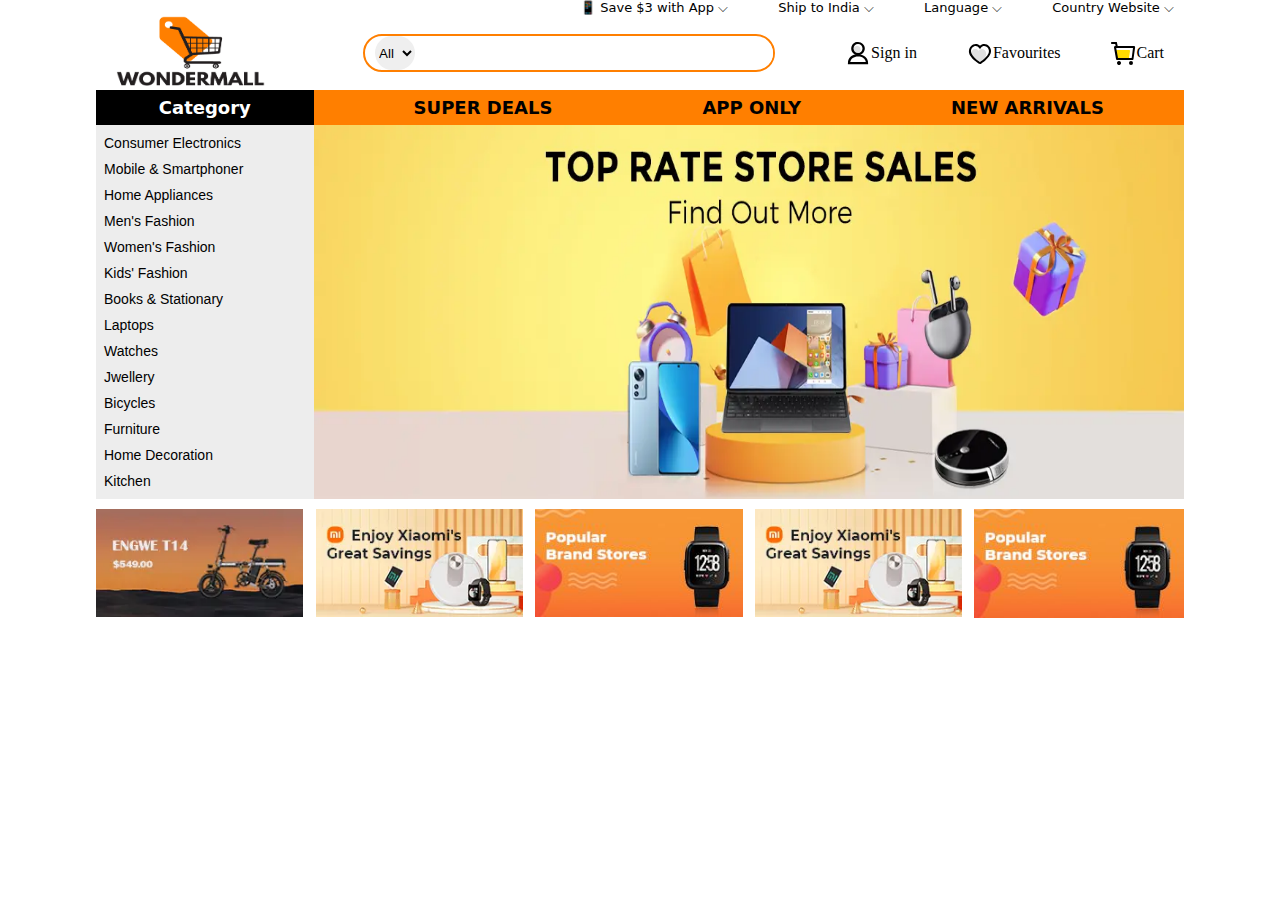
==== index.html @ 83adcda5 "Merge pull request #11 from anonymous10062002/day-2" ====
<!DOCTYPE html>
<html lang="en">
<head>
    <meta charset="UTF-8">
    <meta http-equiv="X-UA-Compatible" content="IE=edge">
    <meta name="viewport" content="width=device-width, initial-scale=1.0">
    <title>Wondermall</title>
    <link rel="stylesheet" href="index.css">
</head>
<body>
    <div class="container">
        <!-- header part -->
        <div class="header">
            <div class="headlist">
                <ul>
                    <li> &#128241;  Save $3 with App &#9013;</li>
                    <li>Ship to India &#9013;</li>
                    <li>Language &#9013;</li>
                    <li>Country Website &#9013;</li>
                </ul>
            </div>
            <div class="headentry">
                <div class="logo">
                    <img src="images/Wondermall.png" alt="logo">
                </div>
                <div class="right">
                    <div class="search">
                        <select id="filter">
                            <option value="">All</option>
                            <option value="Laptop">Laptop</option>
                            <option value="Mobile">Mobile</option>
                            <option value="Speakers">Speakers</option>
                          </select>
                          <span class="searchitem"><input type="text"></span>
                    </div>
                    <div class="userthings" id="ut1">
                        <img src="images/User icon.png" alt="user"><span>Sign in</span>
                    </div>
                    <div class="userthings" id="ut2">
                        <img src="images/Heart icon.png" alt="favourites"><span>Favourites</span>
                    </div>
                    <div class="userthings" id="ut3">
                        <img src="images/Cart icon.png" alt="cart"><span>Cart</span>
                    </div>
                </div>
            </div>
            <div class="navhead">
                <div class="category">Category</div>
                <div class="navbar">
                    <nav>
                        <a  id="nav1" href="">SUPER DEALS</a>
                        <a href="">APP ONLY</a>
                        <a href="">NEW ARRIVALS</a>
                    </nav>
                </div>
            </div>
        </div>
        <!-- slider left right part -->
        <div class="slider">
            <div class="leftslider">
                <ul id="catlist">
                    <li>Consumer Electronics</li>
                    <li>Mobile & Smartphoner</li>
                    <li>Home Appliances</li>
                    <li>Men's Fashion</li>
                    <li>Women's Fashion</li>
                    <li>Kids' Fashion</li>
                    <li>Books & Stationary</li>
                    <li>Laptops</li>
                    <li>Watches</li>
                    <li>Jwellery</li>
                    <li>Bicycles</li>
                    <li>Furniture</li>
                    <li>Home Decoration</li>
                    <li>Kitchen</li>
                </ul>
            </div>
            <div class="rightslider">
                <img src="images/slider1.webp" alt="slider1">
            </div>
        </div>
        <!-- slider bottom part -->
        <div class="sliderbottom">
            <div><img src="images/sliderbottom1.webp" alt="image"></div>
            <div><img src="images/sliderbottom3.webp" alt="image"></div>
            <div><img src="images/sliderbottom2.jpg" alt="image"></div>
            <div><img src="images/sliderbottom3.webp" alt="image"></div>
            <div><img src="images/sliderbottom2.jpg" alt="image"></div>
        </div>
        <div class="collection">

        </div>
    </div>
    <script src="index.js"></script>
</body>
</html>
---- index.css ----
*{
    margin: 0;
}
.container{
    /* border: 2px solid red; */
    height: auto;
    width: 85%;
    margin: auto;
}
.headlist{
    font-size: small;
    font-family:system-ui, -apple-system, BlinkMacSystemFont, 'Segoe UI', Roboto, Oxygen, Ubuntu, Cantarell, 'Open Sans', 'Helvetica Neue', sans-serif;
}
.header{
    /* border: 5px solid rgb(226, 205, 43); */
    height:auto;
}
.headlist{
    /* border: 1px solid green; */
    float: right;
    margin-right: 10px;
}
.headlist>ul{
    display: flex;
    justify-content: space-between;
    gap: 50px;
    list-style: none;
    padding-top: px;
}
.headentry{
    /* border: 5px solid rgb(236, 75, 206); */
    display: flex;
    align-items: center;
    justify-content: space-between;
    width: 100%;
}
.search{
    border: 2px solid rgb(255,127,0);
    border-radius:25px;
}
.search>select{
    height: 34px;
    width: 40px;
    border-radius:25px;
    border: 0;
}
#filter{
    margin-left: 10px;
    outline: none;
}
.searchitem>input{
    height: 29px;
    width: 350px;
    border-radius:25px;
    outline: none;
    border: 0;
}
.logo{
    cursor: pointer;
}
.logo>img{
    height: 70px;
    width: 150px;
    margin-left: 20px;
}
.userthings{
    display: flex;
    cursor: pointer;
    align-items: center;
}
.right{
    display: flex;
    justify-content: space-around;
    gap: 50px;
}
#ut1{
    margin-left: 20px;
}
#ut3{
    margin-right: 20px;
}
.navhead{
    /* border:4px solid rgb(31, 205, 63); */
    display: flex;
    width: 100%;
    font-size: large;
    font-family: system-ui, -apple-system, BlinkMacSystemFont, 'Segoe UI', Roboto, Oxygen, Ubuntu, Cantarell, 'Open Sans', 'Helvetica Neue', sans-serif;
    font-weight: 700;
    height: auto;
}
.category{
    background-color: black;
    color: white;
    width: 20%;
    text-align: center;
    padding-top: 7px;
    padding-bottom: 7px;
}
.navbar{
    background-color:rgb(255,127,0);
    width: 80%;
    padding-top: 7px;
    padding-bottom: 7px;
}
.navbar>nav{
    display: flex;
    gap: 150px;
}
.navbar>nav>a{
    text-decoration: none;
    color: black;
}
#nav1{
    margin-left: 100px;
}
.slider{
    /* border: 1px solid rgb(0, 4, 255); */
    width: 100%;
    display: flex;
    margin-bottom: 10px;
}
.leftslider{
    padding-top: 10px;
    width: 20%;
    font-size:14px;
    font-family: OpenSans,Arial,Helvetica,sans-serif;
    background-color: rgba(220, 220, 220, 0.502);
}
#catlist{
    list-style: none;
    padding-left:8px;
}
#catlist>li{
    padding-bottom: 10px;
}
.rightslider{
    width: 80%;
}
.rightslider>img{
    height: 100%;
    width: 100%;
}
.sliderbottom{
    width: 100%;
    display: flex;
    gap: 10px;
    justify-content: space-between;
}
.sliderbottom>div>img{
    width:99%;
}
.sliderbottom>div:nth-child(5)>img{
    width: 100%;
}
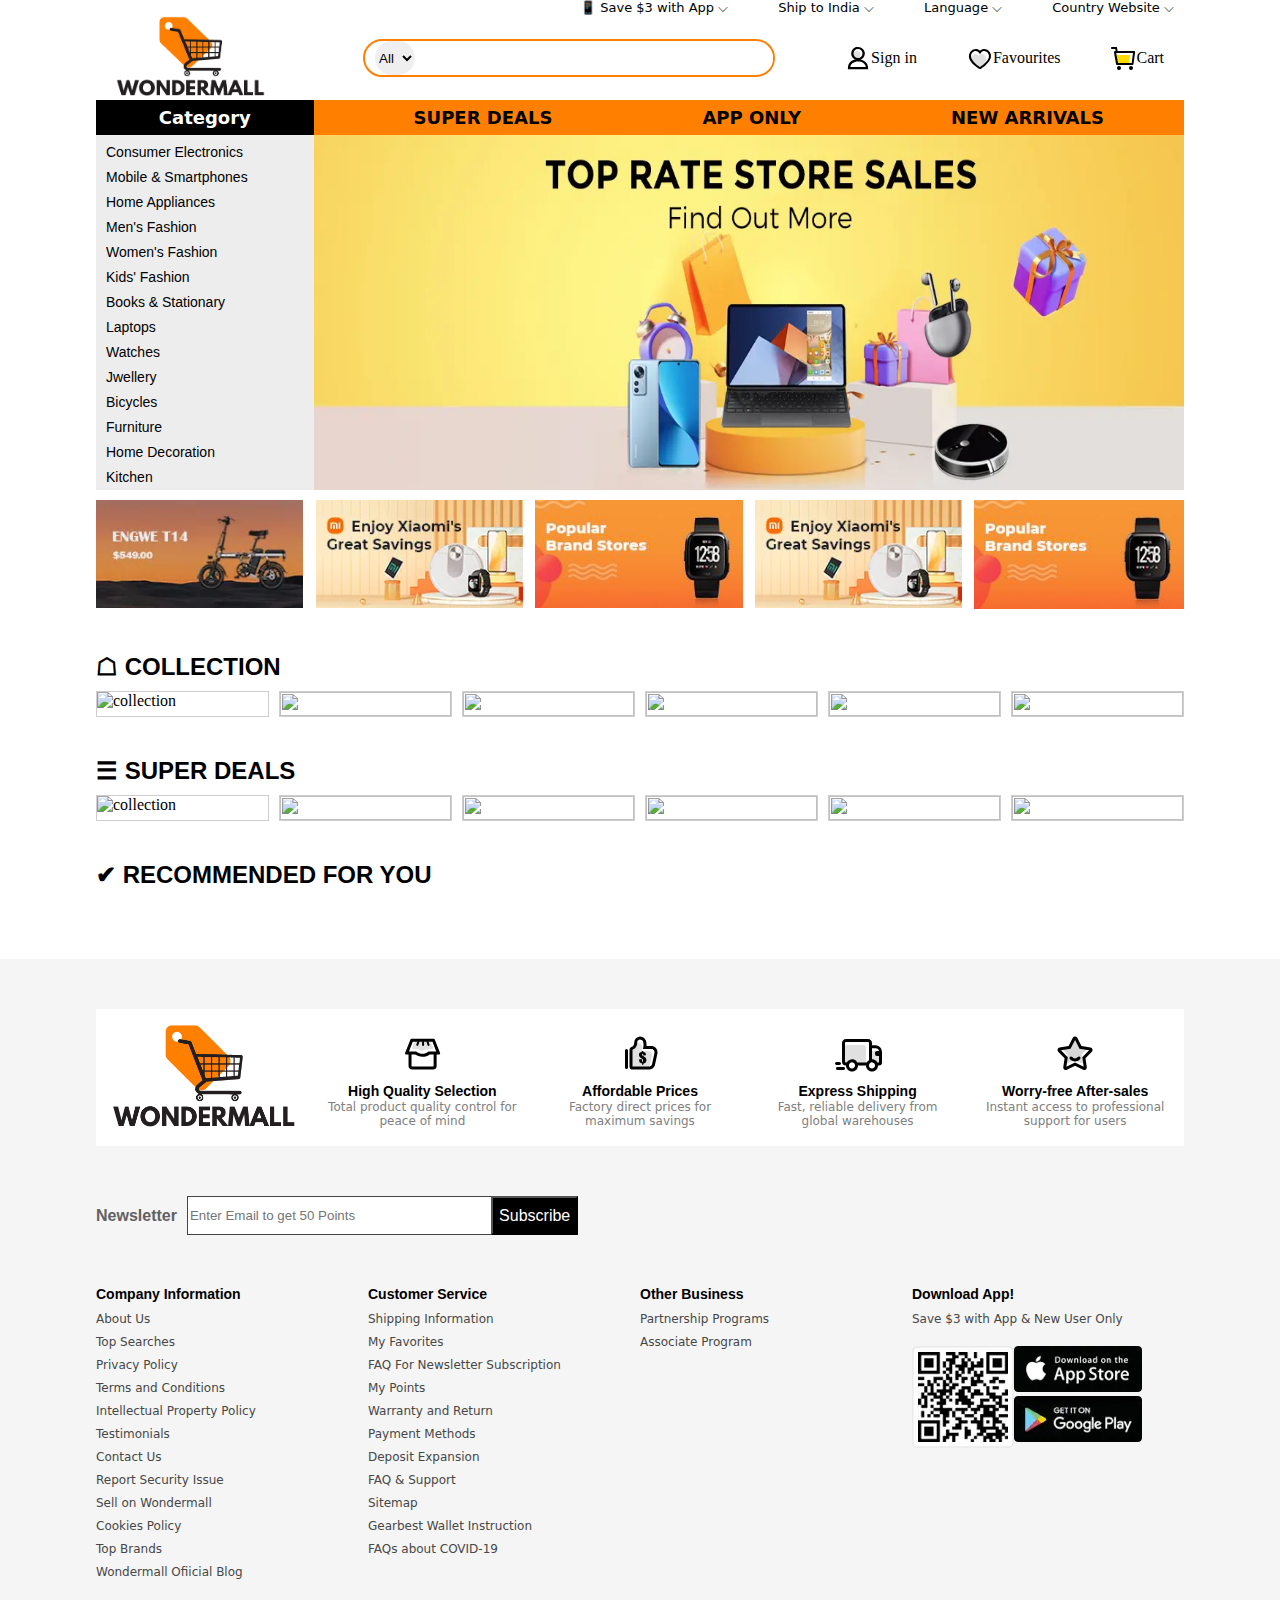
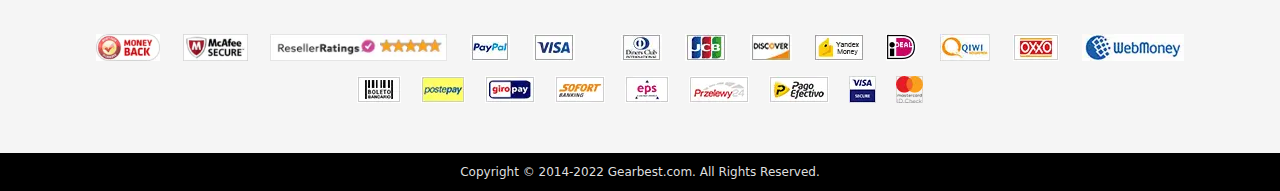
==== commit 3d6e98b8: "Homepage done" ====
--- a/index.html
+++ b/index.html
@@ -5,6 +5,7 @@
     <meta http-equiv="X-UA-Compatible" content="IE=edge">
     <meta name="viewport" content="width=device-width, initial-scale=1.0">
     <title>Wondermall</title>
+    <link rel="icon" type="image/x-icon" href="images/wondermall favicon.png">
     <link rel="stylesheet" href="index.css">
 </head>
 <body>
@@ -59,20 +60,20 @@
         <div class="slider">
             <div class="leftslider">
                 <ul id="catlist">
-                    <li>Consumer Electronics</li>
-                    <li>Mobile & Smartphoner</li>
-                    <li>Home Appliances</li>
-                    <li>Men's Fashion</li>
-                    <li>Women's Fashion</li>
-                    <li>Kids' Fashion</li>
-                    <li>Books & Stationary</li>
-                    <li>Laptops</li>
-                    <li>Watches</li>
-                    <li>Jwellery</li>
-                    <li>Bicycles</li>
-                    <li>Furniture</li>
-                    <li>Home Decoration</li>
-                    <li>Kitchen</li>
+                    <li><a href="">Consumer Electronics</a></li>
+                    <li><a href="">Mobile & Smartphones</a></li>
+                    <li><a href="">Home Appliances</a></li>
+                    <li><a href="">Men's Fashion</a></li>
+                    <li><a href="">Women's Fashion</a></li>
+                    <li><a href="">Kids' Fashion</a></li>
+                    <li><a href="">Books & Stationary</a></li>
+                    <li><a href="">Laptops</a></li>
+                    <li><a href="">Watches</a></li>
+                    <li><a href="">Jwellery</a></li>
+                    <li><a href="">Bicycles</a></li>
+                    <li><a href="">Furniture</a></li>
+                    <li><a href="">Home Decoration</a></li>
+                    <li><a href="">Kitchen</a></li>
                 </ul>
             </div>
             <div class="rightslider">
@@ -87,9 +88,132 @@
             <div><img src="images/sliderbottom3.webp" alt="image"></div>
             <div><img src="images/sliderbottom2.jpg" alt="image"></div>
         </div>
+        <h2 id="collectiontext">&#9750; COLLECTION</h2>
         <div class="collection">
-
-        </div>
+            <div class="coll1">
+                <img src="images/collection1.jpg" alt="collection">
+            </div>
+            <div><img src="images/collection2.webp" alt=""></div>
+            <div><img src="images/collection3.webp" alt=""></div>
+            <div><img src="images/collection4.webp" alt=""></div>
+            <div><img src="images/collection 5.webp" alt=""></div>
+            <div><img src="images/collection6.webp" alt=""></div>
+        </div>
+        <h2 id="superdealtext">&#9776; SUPER DEALS</h2>
+        <div class="collection">
+            <div class="coll1">
+                <img src="images/collection1.jpg" alt="collection">
+            </div>
+            <div><img src="images/superdeal4.webp" alt=""></div>
+            <div><img src="images/superdeal3.webp" alt=""></div>
+            <div><img src="images/newarr10.webp" alt=""></div>
+            <div><img src="images/superdeal5.webp" alt=""></div>
+            <div><img src="images/superdeal6.webp" alt=""></div>
+        </div>
+        <h2 id="recommendedtext">&#10004; RECOMMENDED FOR YOU</h2>
+        <div class="recommended">
+        </div>
+    </div>
+    <div class="footer">
+        <div class="features">
+            <div id="footerlogo">
+                <a href="#"><img id="wondermallfooter" src="images/Wondermall.png" alt="wondermall logo"></a>
+            </div>
+            <div id="quality">
+                <img src="images/huticon.png" alt=""><br>
+                <b>High Quality Selection</b>
+                <p>Total product quality control for peace of mind</p>
+            </div>
+            <div id="affordable">
+                <img src="images/thumbicon.png" alt=""><br>
+                <b>Affordable Prices</b>
+                <p>Factory direct prices for maximum savings</p>
+            </div>
+            <div id="shipping">
+                <img src="images/vanicon.png" alt=""><br>
+                <b>Express Shipping</b>
+                <p>Fast, reliable delivery from global warehouses</p>
+            </div>
+            <div id="sales">
+                <img src="images/staricon.png" alt=""><br>
+                <b>Worry-free After-sales</b>
+                <p>Instant access to professional support for users</p>
+            </div>
+        </div>
+        <div class="mailsocial">
+            <div id="maildiv">
+                <span>Newsletter</span>
+                <input id="mail" type="text" placeholder="Enter Email to get 50 Points">
+                <button id="subscribe">Subscribe</button>
+            </div>
+            <div id="socialdiv"></div>
+        </div>
+        <div class="info">
+            <div id="serv1">
+                <b>Company Information</b>
+                <ul>
+                    <li><a href="#">About Us</a></li>
+                    <li><a href="#">Top Searches</a></li>
+                    <li><a href="#">Privacy Policy</a></li>
+                    <li><a href="#">Terms and Conditions</a></li>
+                    <li><a href="#">Intellectual Property Policy</a></li>
+                    <li><a href="#">Testimonials</a></li>
+                    <li><a href="#">Contact Us</a></li>
+                    <li><a href="#">Report Security Issue</a></li>
+                    <li><a href="#">Sell on Wondermall</a></li>
+                    <li><a href="#">Cookies Policy</a></li>
+                    <li><a href="#">Top Brands</a></li>
+                    <li><a href="#">Wondermall Ofiicial Blog</a></li>
+                </ul>
+            </div>
+            <div id="serv2">
+                <b>Customer Service</b>
+                <ul>
+                    <li><a href="#">Shipping Information</a></li>
+                    <li><a href="#">My Favorites</a></li>
+                    <li><a href="#">FAQ For Newsletter Subscription</a></li>
+                    <li><a href="#">My Points</a></li>
+                    <li><a href="#">Warranty and Return</a></li>
+                    <li><a href="#">Payment Methods</a></li>
+                    <li><a href="#">Deposit Expansion</a></li>
+                    <li><a href="#">FAQ & Support</a></li>
+                    <li><a href="#">Sitemap</a></li>
+                    <li><a href="#">Gearbest Wallet Instruction</a></li>
+                    <li><a href="#">FAQs about COVID-19</a></li>
+                </ul>
+            </div>
+            <div id="serv3">
+                <b>Other Business</b>
+                <ul>
+                    <li><a href="#">Partnership Programs</a></li>
+                    <li><a href="#">Associate Program</a></li>
+                </ul>
+            </div>
+            <div id="serv4">
+                <b>Download App!</b>
+                <ul>
+                    <li><a href="#">Save $3 with App & New User Only</a></li>
+                    <li>
+                        <div class="qrcode">
+                            <div id="code"><img src="images/qrcode.webp" alt="image"></div>
+                            <div id="rest">
+                                <a href="https://www.apple.com"><img src="images/appstore.webp" alt="image"></a>
+                                <a href="https://play.google.com"><img src="images/playstore.webp" alt="image"></a>
+                            </div>
+                        </div>
+                    </li>
+                </ul>
+            </div>
+        </div>
+        <div class="payments">
+            <div class="pay1">
+                <img src="images/pay1.webp" alt=""><img src="images/pay2.webp" alt=""><img src="images/pay3.webp" alt=""><img src="images/pay4.webp" alt=""><img src="images/pay5.webp" alt=""><img src="images/p6" alt=""><img src="images/pay7.webp" alt=""><img src="images/pay8.webp" alt=""><img src="images/pay9.webp" alt=""><img src="images/pay10.webp" alt=""><img src="images/pay11.webp" alt=""><img src="images/pay12.webp" alt=""><img src="images/pay13.webp" alt=""><img src="images/pay14.webp" alt="">
+            </div>
+            <div class="pay2">
+                <img src="images/pay15.webp" alt=""><img src="images/pay16.webp" alt=""><img src="images/pay17.webp" alt=""><img src="images/pay18.webp" alt=""><img src="images/pay19.webp" alt=""><img src="images/pay20.webp" alt=""><img src="images/pay21.webp" alt=""><img src="images/pay22.webp" alt=""><img src="images/pay23.webp" alt="">
+            </div>
+        </div>
+        <footer>Copyright © 2014-2022 Gearbest.com. All Rights Reserved.</footer>
     </div>
     <script src="index.js"></script>
 </body>
--- a/index.css
+++ b/index.css
@@ -25,7 +25,6 @@
     justify-content: space-between;
     gap: 50px;
     list-style: none;
-    padding-top: px;
 }
 .headentry{
     /* border: 5px solid rgb(236, 75, 206); */
@@ -59,7 +58,7 @@
     cursor: pointer;
 }
 .logo>img{
-    height: 70px;
+    height: 80px;
     width: 150px;
     margin-left: 20px;
 }
@@ -114,27 +113,42 @@
     margin-left: 100px;
 }
 .slider{
-    /* border: 1px solid rgb(0, 4, 255); */
+    /* border: 4px solid rgb(255, 0, 0); */
     width: 100%;
     display: flex;
     margin-bottom: 10px;
+    position: relative;
 }
 .leftslider{
-    padding-top: 10px;
+    padding-top: 5px;
     width: 20%;
     font-size:14px;
+    /* border: 4px solid rgb(138, 210, 30); */
     font-family: OpenSans,Arial,Helvetica,sans-serif;
     background-color: rgba(220, 220, 220, 0.502);
 }
 #catlist{
     list-style: none;
-    padding-left:8px;
+    padding-left:0px;
 }
 #catlist>li{
-    padding-bottom: 10px;
+    cursor: pointer;
+    padding-left:10px;
+    line-height: 25px;
+}
+#catlist>li>a{
+    text-decoration: none;
+    color: black;
+    display:block;
+}
+#catlist>li:hover{
+    background-color: white;
+    font-weight: 700;
 }
 .rightslider{
+    /* border: 4px solid blue; */
     width: 80%;
+    /* display: none; */
 }
 .rightslider>img{
     height: 100%;
@@ -144,7 +158,11 @@
     width: 100%;
     display: flex;
     gap: 10px;
+    /* margin-bottom: 30px; */
     justify-content: space-between;
+}
+.sliderbottom>div{
+    cursor: pointer;
 }
 .sliderbottom>div>img{
     width:99%;
@@ -152,5 +170,239 @@
 .sliderbottom>div:nth-child(5)>img{
     width: 100%;
 }
-
-
+.subcategories{
+    left: 20%;
+    width: 80%;
+    height: 100%;
+    display: grid;
+    /* display: none; */
+    font-size: 14px;
+    position: absolute;
+    grid-template-rows: repeat(2,1fr);
+    grid-template-columns: repeat(4,1fr);
+    font-family: OpenSans,Arial,Helvetica,sans-serif;
+}
+.subcategories>div{
+    /* border: 2px solid palevioletred; */
+    background-color: white;
+}
+.subcat4{
+    grid-row-start: 1;
+    grid-row-end: 3;
+    grid-column-start: 4;
+    grid-column-end: 5;
+}
+.subcat4>img{
+    height: 100%;
+    width: 100%;
+}
+.subcategories>div>ul{
+    list-style: none;
+    margin-top: 10px;
+}
+.subcategories>div>ul>li{
+    line-height:170%;
+    color: grey;
+}
+.subcategories>div>ul>.subhead{
+    color: black;
+    font-weight:700;
+}
+#collectiontext,#superdealtext,#recommendedtext{
+    font-family: OpenSans,Arial,Helvetica,sans-serif;
+    margin-bottom: 10px;
+    margin-top: 40px;
+}
+.collection{
+    /* border: 2px solid blue; */
+    width: 100%;
+    height: auto;
+    display: grid;
+    gap: 10px;
+    grid-template-rows: auto;
+    grid-template-columns: repeat(6,1fr);
+}
+.collection>div{
+    border: 1px solid rgb(207, 207, 207);
+}
+.collection>div>img{
+    width:100%;
+    height: 100%;
+}
+.recommended{
+    /* border:2px solid red; */
+    width: 100%;
+    height: auto;
+    display: grid;
+    gap: 10px;
+    grid-template-rows: auto;
+    grid-template-columns: repeat(5,1fr);
+}
+.recommended>div{
+    cursor: pointer;
+    padding: 10px;
+}
+.recommended>div:hover{
+    box-shadow: rgba(0, 0, 0, 0.16) 0px 3px 6px, rgba(0, 0, 0, 0.23) 0px 3px 6px;
+}
+.recommended>div>img{
+    width: 100%;
+    height: 70%;
+}
+.footer{
+    width: 100%;
+    height: auto;
+    background-color: whitesmoke;
+    padding-top: 50px;
+    margin-top: 60px;
+}
+.features{
+    /* border: 1px solid red; */
+    background-color: white;
+    width: 85%;
+    height: auto;
+    margin:auto;
+    margin-bottom: 50px;
+    display: grid;
+    grid-template-columns:repeat(5,20%);
+    grid-template-rows: auto;
+    justify-content: space-between;
+    align-items: center;
+}
+.features>div{
+    /* border: 1px solid green; */
+    text-align: center;
+    padding: 15px 0 15px 0;
+}
+#wondermallfooter{
+    width: 85%;
+}
+.features>div>p{
+    font-size: 12px;
+    color: gray;
+    font-family:system-ui, -apple-system, BlinkMacSystemFont, 'Segoe UI', Roboto, Oxygen, Ubuntu, Cantarell, 'Open Sans', 'Helvetica Neue', sans-serif;
+    padding-left:10px;
+    padding-right: 10px;
+}
+.features>div>b{
+    font-size: 14px;
+    font-family: OpenSans,Arial,Helvetica,sans-serif;
+}
+.mailsocial{
+    width: 85%;
+    margin: auto;
+    /* border: 2px solid red; */
+    margin-bottom: 50px;
+    display: grid;
+    grid-template-rows: auto;
+    grid-template-columns: repeat(2,50%);
+}
+#maildiv{
+    display:inline-flex;
+    align-items: center;
+}
+#maildiv>span{
+    margin-right: 10px;
+    font-family: OpenSans,Arial,Helvetica,sans-serif;
+    font-weight: bold;
+    color: rgb(97, 97, 97);
+}
+.mailsocial>div{
+    /* border: 2px solid green; */
+}
+#mail{
+    height: 35px;
+    width: 55%;
+    border: 1px solid rgb(70, 69, 69);
+    border-right: none;
+}
+#subscribe{
+    /* display: inline-block; */
+    height: 39px;
+    color: white;
+    outline: none;
+    font-size: medium;
+    background-color: black;
+}
+.footer>footer{
+    color: rgb(223, 223, 223);
+    text-align: center;
+    background-color: black;
+    padding-top: 12px;
+    padding-bottom: 12px;
+    font-size: 12px;
+    font-family: system-ui, -apple-system, BlinkMacSystemFont, 'Segoe UI', Roboto, Oxygen, Ubuntu, Cantarell, 'Open Sans', 'Helvetica Neue', sans-serif;
+}
+.info{
+    width: 85%;
+    margin: auto;
+    display: grid;
+    margin-bottom: 50px;
+    grid-template-rows: auto;
+    grid-template-columns: repeat(4,25%);
+    /* border: 2px solid yellowgreen; */
+}
+.info>div{
+    /* border: 2px solid blue; */
+}
+
+.info>div>ul{
+    list-style: none;
+    padding-left: 0;
+    margin-top: 5px;
+}
+.info>div>ul>li>a{
+    font-size: 12px;
+    line-height: 23px;
+    color: rgb(71, 71, 71);
+    text-decoration: none;
+    font-family: system-ui, -apple-system, BlinkMacSystemFont, 'Segoe UI', Roboto, Oxygen, Ubuntu, Cantarell, 'Open Sans', 'Helvetica Neue', sans-serif;
+}
+.info>div>ul>li>a:hover{
+    text-decoration: underline;
+}
+.info>div>b{
+    font-size: 14px;
+    font-family: OpenSans,Arial,Helvetica,sans-serif;
+}
+.qrcode{
+    margin-top: 15px;
+    display: flex;
+}
+.payments{
+    width: 85%;
+    margin:auto;
+    /* border: 2px solid red; */
+    margin-bottom: 50px;
+}
+.pay1{
+    display: flex;
+    height: 27px;
+    justify-content: space-between;
+    margin-bottom: 15px;
+}
+.pay2{
+    display: flex;
+    height: 27px;
+    justify-content: center;
+    gap: 20px;
+}
+
+
+
+
+
+
+
+
+
+
+
+
+
+
+
+
+
+
+
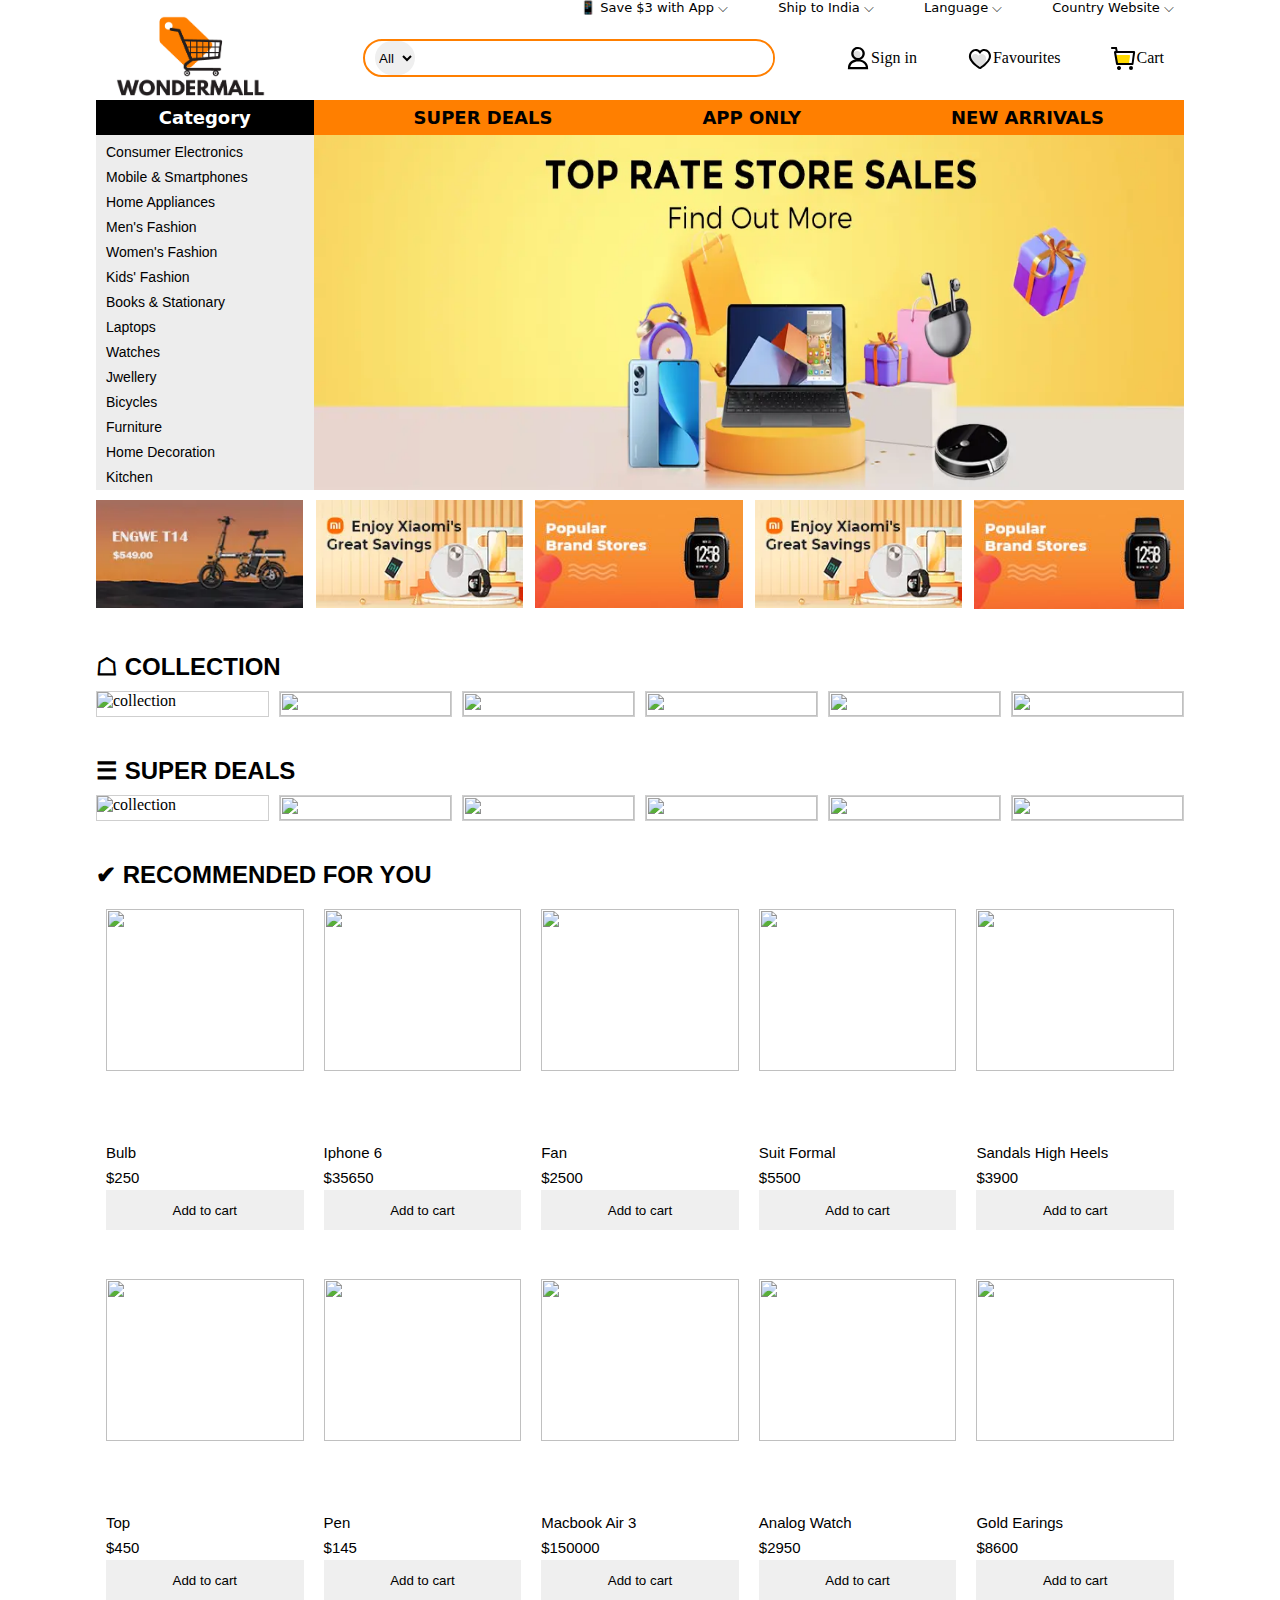
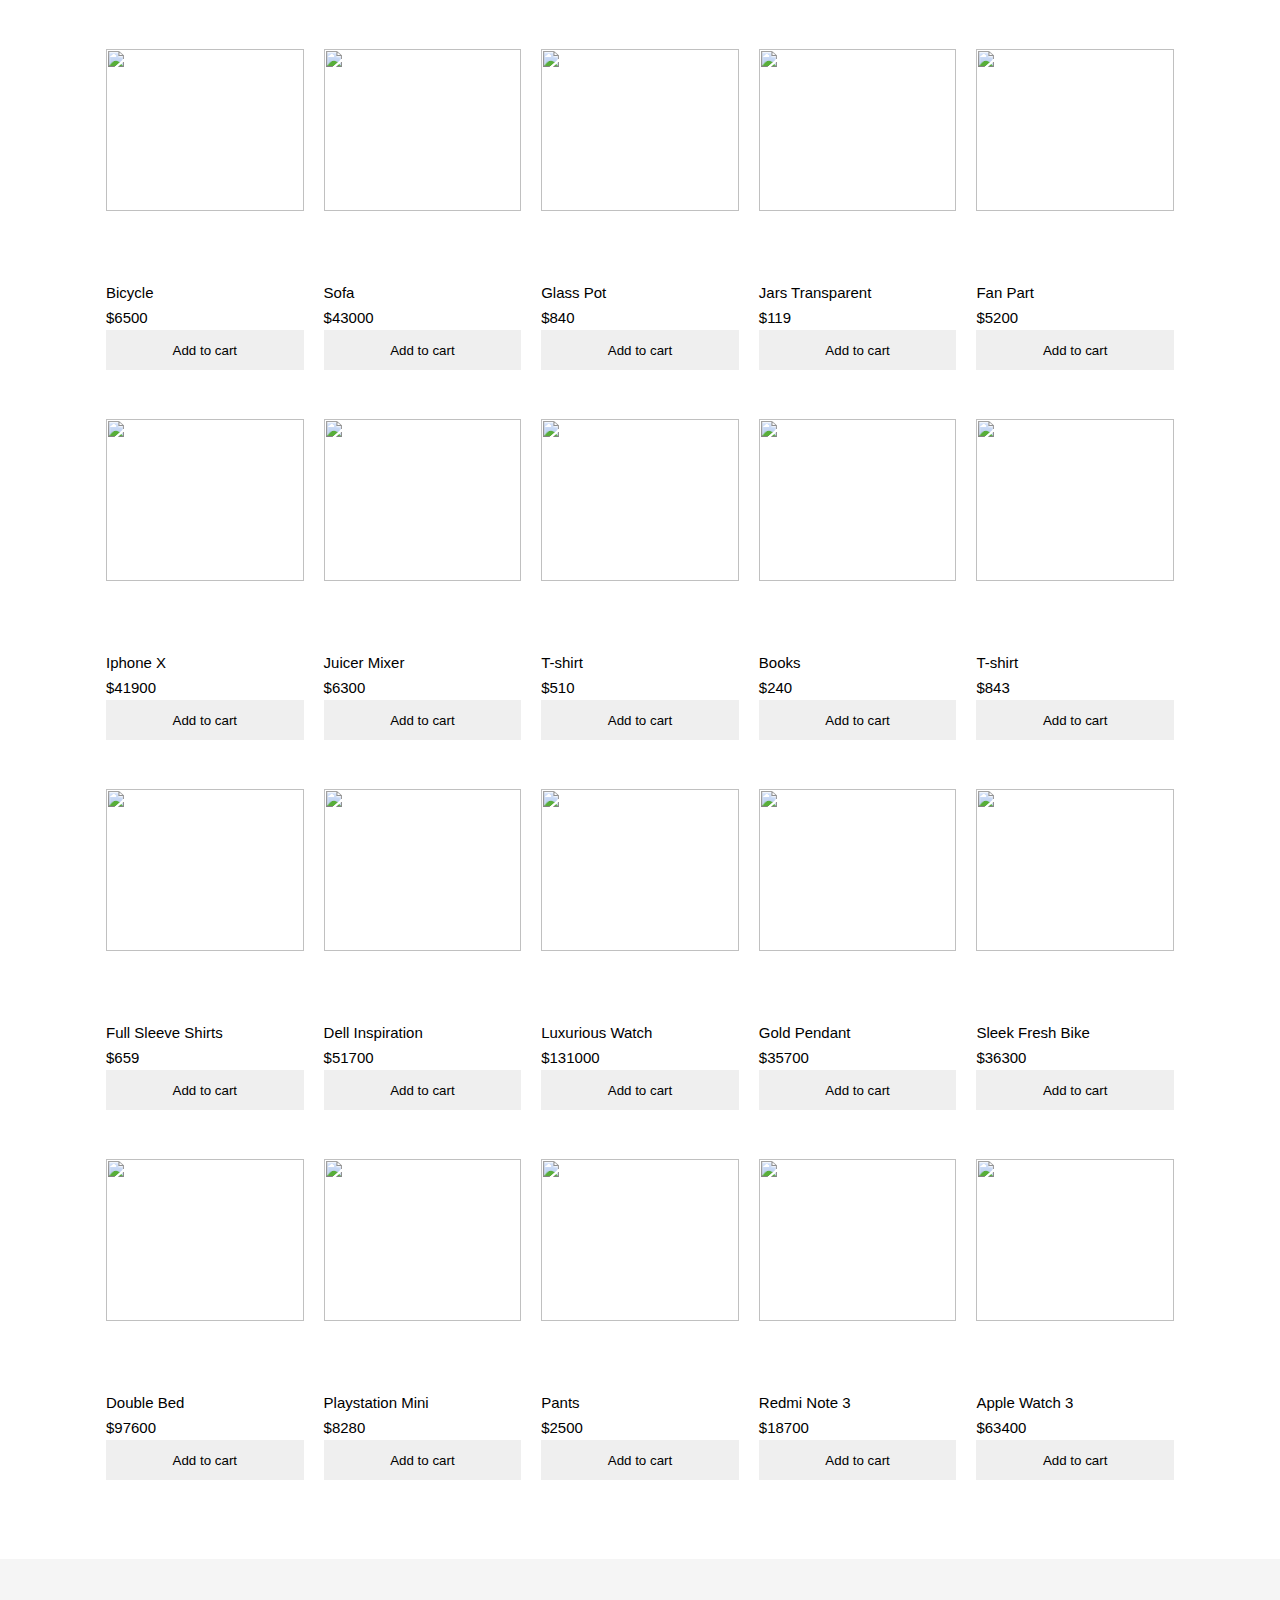
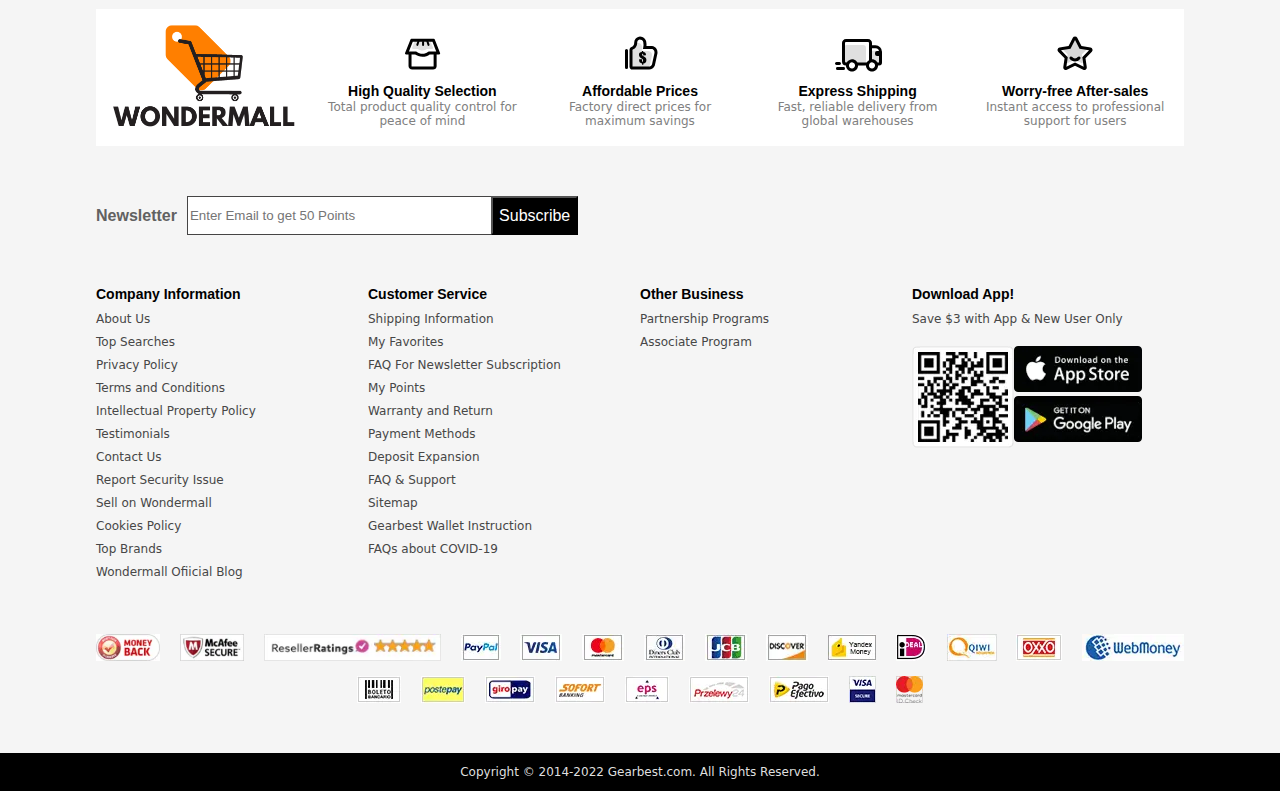
==== commit 3fb5f232: "Functionalities added" ====
--- a/index.html
+++ b/index.html
@@ -112,6 +112,9 @@
         </div>
         <h2 id="recommendedtext">&#10004; RECOMMENDED FOR YOU</h2>
         <div class="recommended">
+
+                <!-- PRODUCTS ADDED BY JAVASCRIPT HERE -->
+
         </div>
     </div>
     <div class="footer">
@@ -207,7 +210,7 @@
         </div>
         <div class="payments">
             <div class="pay1">
-                <img src="images/pay1.webp" alt=""><img src="images/pay2.webp" alt=""><img src="images/pay3.webp" alt=""><img src="images/pay4.webp" alt=""><img src="images/pay5.webp" alt=""><img src="images/p6" alt=""><img src="images/pay7.webp" alt=""><img src="images/pay8.webp" alt=""><img src="images/pay9.webp" alt=""><img src="images/pay10.webp" alt=""><img src="images/pay11.webp" alt=""><img src="images/pay12.webp" alt=""><img src="images/pay13.webp" alt=""><img src="images/pay14.webp" alt="">
+                <img src="images/pay1.webp" alt=""><img src="images/pay2.webp" alt=""><img src="images/pay3.webp" alt=""><img src="images/pay4.webp" alt=""><img src="images/pay5.webp" alt=""><img src="images/pay6.webp" alt=""><img src="images/pay7.webp" alt=""><img src="images/pay8.webp" alt=""><img src="images/pay9.webp" alt=""><img src="images/pay10.webp" alt=""><img src="images/pay11.webp" alt=""><img src="images/pay12.webp" alt=""><img src="images/pay13.webp" alt=""><img src="images/pay14.webp" alt="">
             </div>
             <div class="pay2">
                 <img src="images/pay15.webp" alt=""><img src="images/pay16.webp" alt=""><img src="images/pay17.webp" alt=""><img src="images/pay18.webp" alt=""><img src="images/pay19.webp" alt=""><img src="images/pay20.webp" alt=""><img src="images/pay21.webp" alt=""><img src="images/pay22.webp" alt=""><img src="images/pay23.webp" alt="">
--- a/index.css
+++ b/index.css
@@ -234,13 +234,27 @@
     width: 100%;
     height: auto;
     display: grid;
-    gap: 10px;
-    grid-template-rows: auto;
+    row-gap: 20px;
+    grid-auto-rows: 350px;
     grid-template-columns: repeat(5,1fr);
 }
 .recommended>div{
+    /* border: 2px solid mediumblue; */
+    font-family: OpenSans,Arial,Helvetica,sans-serif;
+    font-size: 15px;
     cursor: pointer;
     padding: 10px;
+    line-height: 25px;
+}
+.recommended>div>button{
+    border: none;
+    height: 40px;
+    width: 100%;
+}
+.recommended>div>button:hover{
+    cursor: pointer;
+    color: white;
+    background-color:rgb(255,127,0);
 }
 .recommended>div:hover{
     box-shadow: rgba(0, 0, 0, 0.16) 0px 3px 6px, rgba(0, 0, 0, 0.23) 0px 3px 6px;
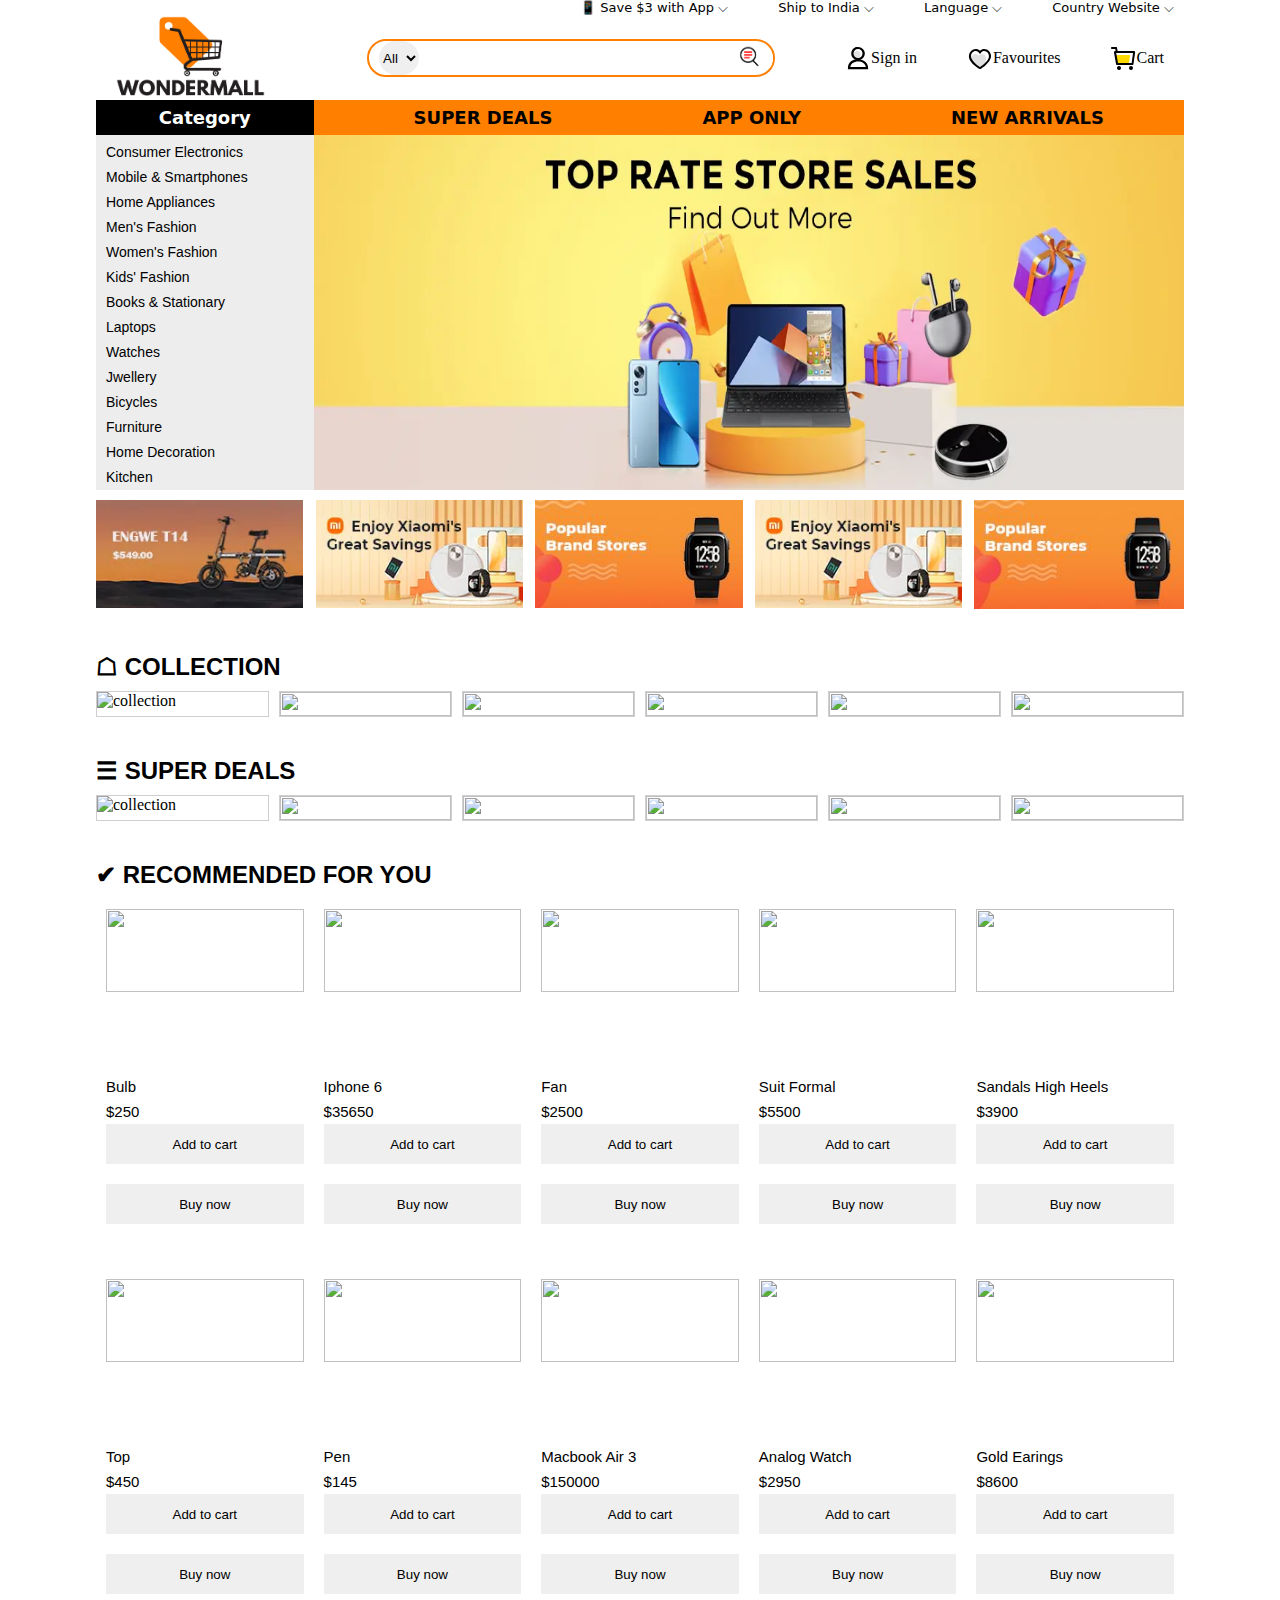
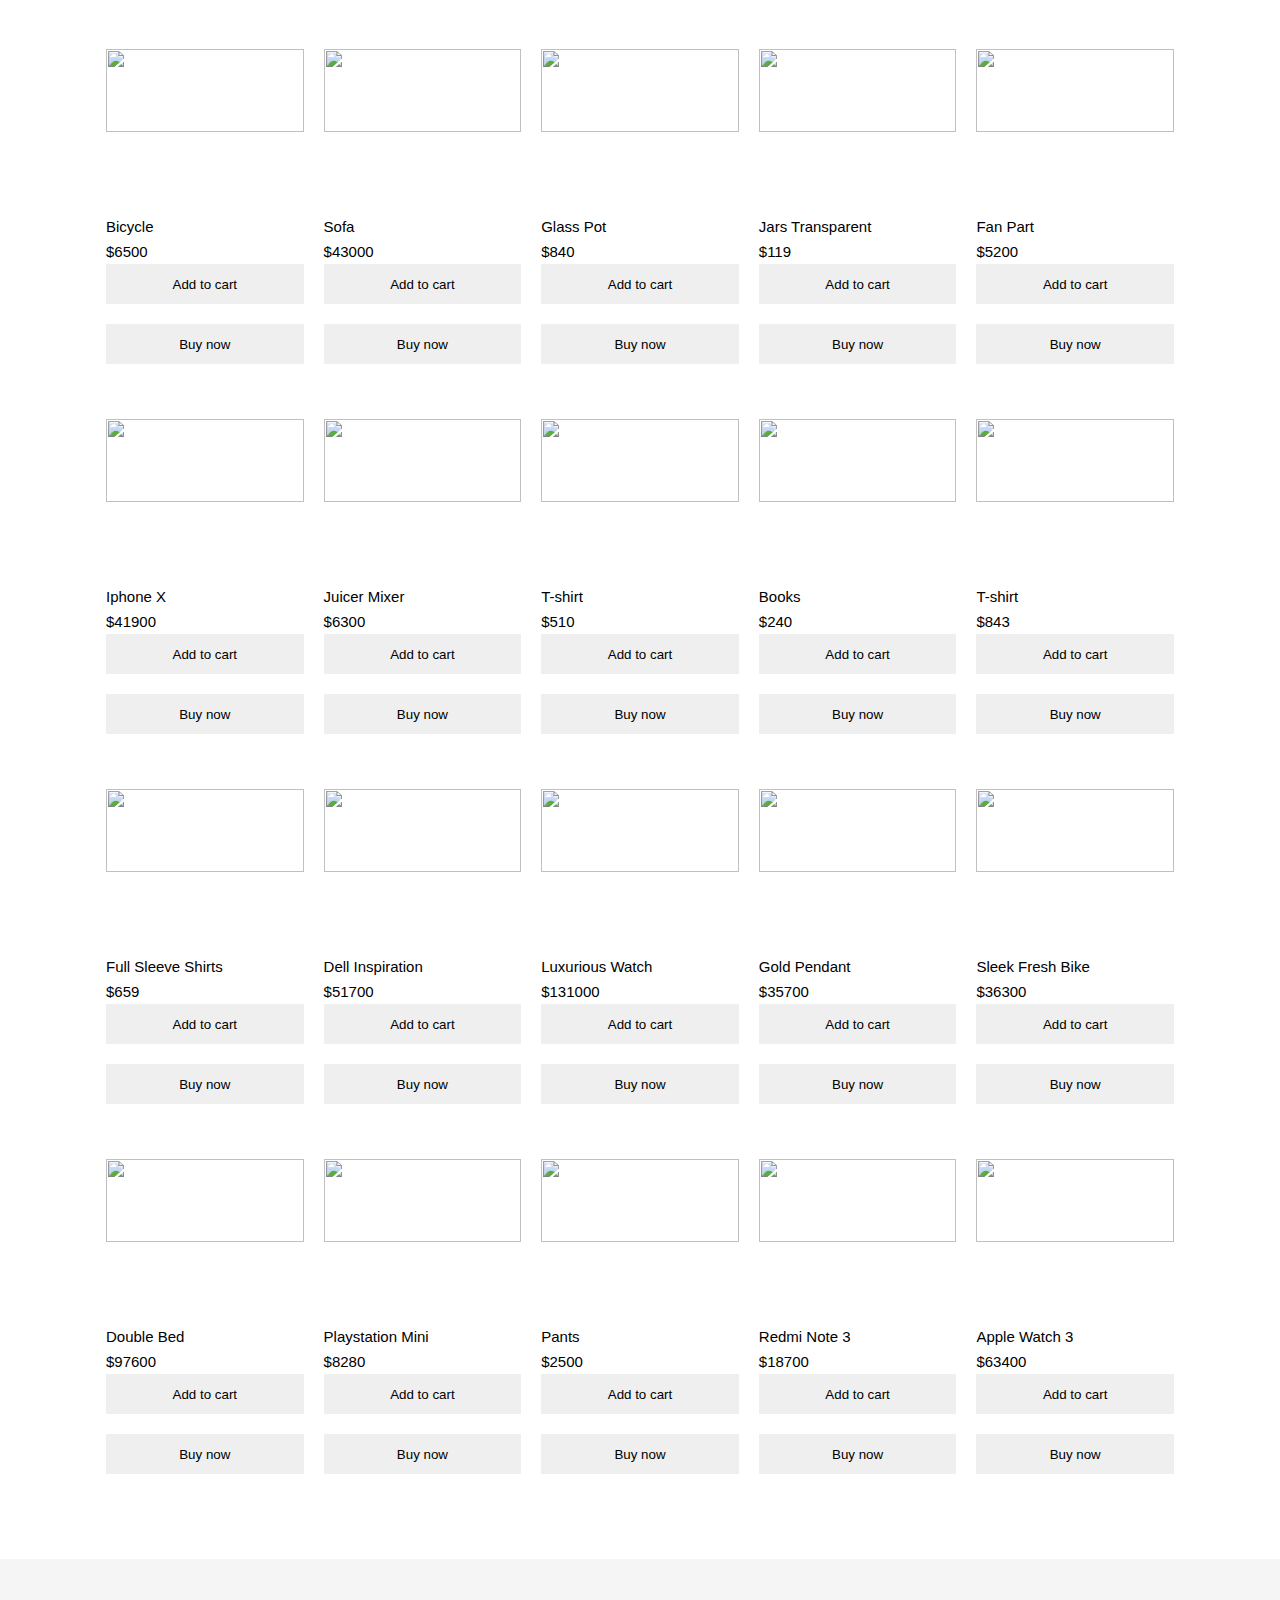
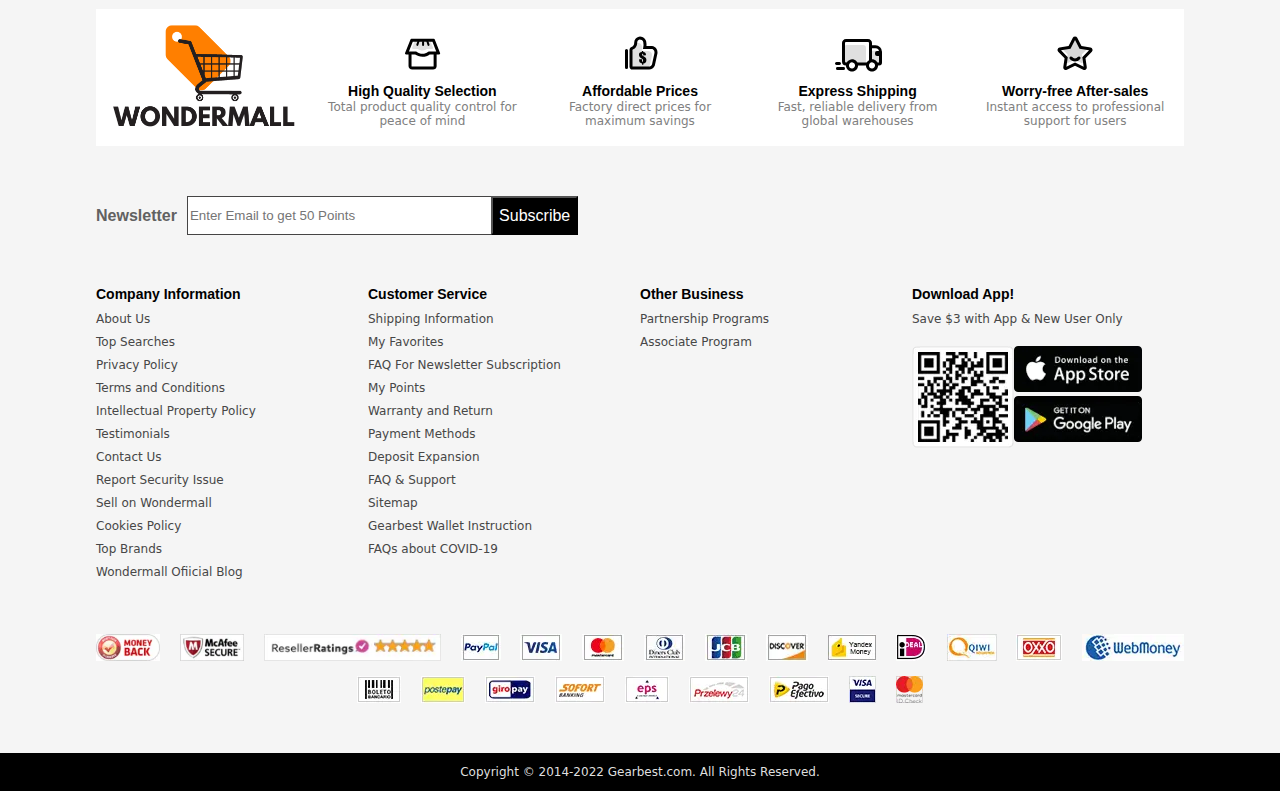
==== commit 7a037d4f: "-all done" ====
--- a/index.html
+++ b/index.html
@@ -11,7 +11,7 @@
 <body>
     <div class="container">
         <!-- header part -->
-        <div class="header">
+        <div class="">
             <div class="headlist">
                 <ul>
                     <li> &#128241;  Save $3 with App &#9013;</li>
@@ -26,13 +26,18 @@
                 </div>
                 <div class="right">
                     <div class="search">
-                        <select id="filter">
+                        <select onchange="funfilter()" id="filter">
                             <option value="">All</option>
-                            <option value="Laptop">Laptop</option>
+                            <option value="Electronics">Electronics</option>
                             <option value="Mobile">Mobile</option>
-                            <option value="Speakers">Speakers</option>
+                            <option value="Men">Men</option>
+                            <option value="Women">Women</option>
+                            <option value="Laptops">Laptops</option>
+                            <option value="Kid">Kid</option>
                           </select>
-                          <span class="searchitem"><input type="text"></span>
+                          <span class="searchitem">
+                            <a href=""><img id="lens" src="/images/search icon.png" alt="" ></a>
+                            <input oninput="funcSearch()" id="searchid" type="search"></input></span>
                     </div>
                     <div class="userthings" id="ut1">
                         <img src="images/User icon.png" alt="user"><span>Sign in</span>
@@ -100,7 +105,7 @@
             <div><img src="images/collection6.webp" alt=""></div>
         </div>
         <h2 id="superdealtext">&#9776; SUPER DEALS</h2>
-        <div class="collection">
+        <div id="spdeal" class="collection">
             <div class="coll1">
                 <img src="images/collection1.jpg" alt="collection">
             </div>
--- a/index.css
+++ b/index.css
@@ -47,6 +47,17 @@
     margin-left: 10px;
     outline: none;
 }
+.searchitem{
+    position: relative;
+}
+#lens{
+    position: absolute;
+    height:29px;
+    width: 29px;
+    right: 10px;
+    top: -5px;
+}
+
 .searchitem>input{
     height: 29px;
     width: 350px;
@@ -239,29 +250,36 @@
     grid-template-columns: repeat(5,1fr);
 }
 .recommended>div{
-    /* border: 2px solid mediumblue; */
     font-family: OpenSans,Arial,Helvetica,sans-serif;
     font-size: 15px;
     cursor: pointer;
     padding: 10px;
     line-height: 25px;
+}
+#b1{
+    margin-bottom: 20px;
 }
 .recommended>div>button{
     border: none;
     height: 40px;
     width: 100%;
 }
-.recommended>div>button:hover{
+#b1:hover{
     cursor: pointer;
     color: white;
-    background-color:rgb(255,127,0);
+    background-color:rgb(255,127,0); 
+}
+#b2:hover{
+    cursor: pointer;
+    color: white;
+    background-color:rgb(35, 201, 29);
 }
 .recommended>div:hover{
     box-shadow: rgba(0, 0, 0, 0.16) 0px 3px 6px, rgba(0, 0, 0, 0.23) 0px 3px 6px;
 }
 .recommended>div>img{
     width: 100%;
-    height: 70%;
+    height: 50%;
 }
 .footer{
     width: 100%;
